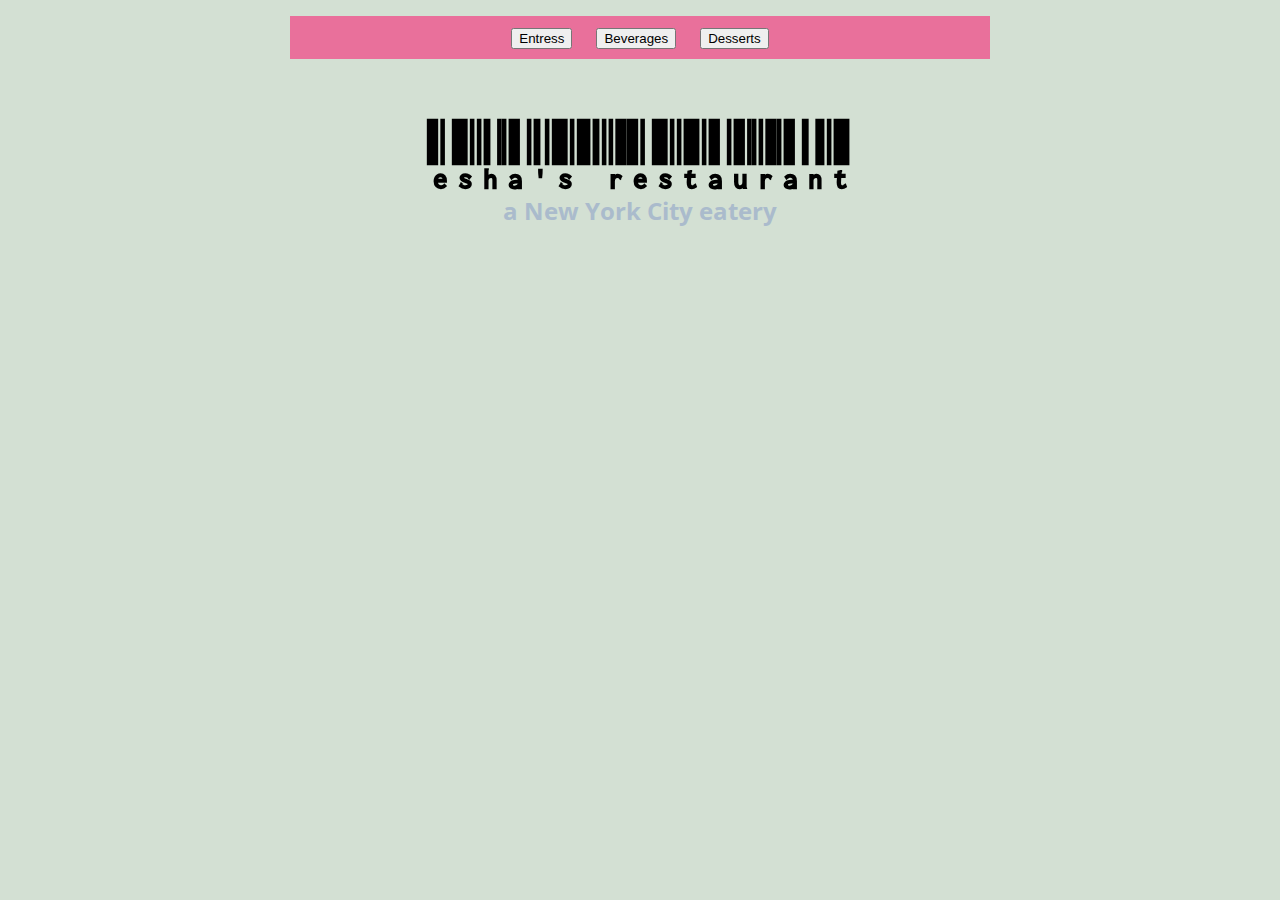
==== ab.html @ 021c0588 "Update ab.html" ====
<!DOCTYPE html>
<head>
<script src="/assets/jquery.js"></script>
<link href="https://fonts.googleapis.com/css?family=Libre+Barcode+128+Text" rel="stylesheet">
<link href="https://fonts.googleapis.com/css?family=Libre+Barcode+128+Text|Open+Sans+Condensed:300" rel="stylesheet">
<style>
body {
  font-family: 'Open Sans Condensed', sans-serif;
  margin: 0 auto;
  max-width: 700px;
  background: #2623;
}
div {
  height: 300px;
  background-size: cover;
  position: relative;
  margin: 40px 0 0 0;
  border-radius: 12px;
}
h1 {
  font-family: 'Libre Barcode 128 Text', cursive;
  text-align: center;
  font-size: 75px;
  color: #babde;
  margin: 60px 0 0 0;
}
h2 {
  text-align: center;
  color: #abc;
  margin: 0px 0 70px 0;
}

p {
  color: rgba(255,255,2,1);
  background: black;
  background: linear-gradient(bottom, rgba(0,0,0,1), rgba(0,0,0,.4));
  background: -webkit-linear-gradient(bottom, rgba(0,0,250,1), rgba(0,4,0,.4));
  background: -moz-linear-gradient(bottom, rgba(0,0,0,1), rgba(0,0,0,.4));
  padding: 10px;
  line-height: 28px;
  text-align: justify;
  position: absolute;
  bottom: 0;
  margin: 0;
  height: 30px;
  transition: height .5s;
  -webkit-transition: height .5s;
  -moz-transition: height .5s;
}

small {
  opacity: 0;
}

.show-description p {
  height: 150px;
}

.show-description small {
  opacity: 1;
}

.price {
  float: right;
}
    ul {
      padding: 10px;
      background: rgba(1000,0,100,0.5);
      text-align: center;
    }
    li {
      display: inline;
      padding: 0px 10px 0px 10px;
    }
@media (max-width: 500px) {
  h1 {
    font-size: 50px;
    margin-top: 20px;
    line-height: 40px;
  }
  h2 {
    font-size: 20px;
    margin: 20px 0 30px 0;
  }
  div {
    margin: 20px 12px 0 12px;
  }
  p {
    font-size: 20px;
    line-height: 24px;
  }
  small {
    font-size: 16px;
  }
}

</style>

</head>

<body>

<ul>
<li><button onclick="Entrees()">Entress</button></li>
      <li><button onclick="Beverages()">Beverages</button></li>
      <li><button onclick="Desserts()">Desserts</button></li>
    </ul>

<h1>esha's restaurant</h1>
<h2>a New York City eatery</h2>

<div id="food"> </div>
<script>

EntreesImages = [
    'url("https://www.northeastohioboomer.com/wp-content/uploads/2018/03/restaurant-food-01.jpg")',
    'url("http://www.santerestaurant.com/wp-content/uploads/2017/07/10405138_l.jpg")',
    'url("https://www.williams-sonoma.com/wsimgs/rk/images/dp/recipe/201851/0060/img33l.jpg")',
  ]
BeveragesImages = [
				'url("https://static1.squarespace.com/static/518ea9e4e4b0eb1ecff22776/t/5a37244d71c10b467b399288/1513563226351/shutterstock_398837842.jpg")',
				'url("http://www.printpack.com/wp-content/uploads/2014/08/top-beverage2.jpg")',
				'url("https://static1.squarespace.com/static/569507d7b204d52491fda8ff/59b609d2f14aa14c97c19b6d/5a72c0a7c8302573ec30c0d1/1517469865921/SBP-Port-Beverage-03.jpg?format=1000w")',
	]
DessertsImages = [
				'url("http://dash.ga.co/assets/dessertcourse.jpg")',
				'url("https://encrypted-tbn0.gstatic.com/images?q=tbn:ANd9GcRsEJAmS9y8tsI76CG-U7CrthT16W7sN3pAbeBlCWR8B9D-QIYT")',
				'url("https://bakeatmidnite.com/wp-content/uploads/2014/08/white-chocolate-heath-bar-crunch-dessert-43-o.jpg")',
		]

EntreesDivs = [
  '<div class="item" onclick=this.classList.toggle("show-description")><p>steak and beans w/ tomato and asparagus(side)<span class="price">$17</span><br /><small> Big steak with tomato and asparagus *well done *medium rare *rare</small></p></div>',

  '<div class="item" onclick=this.classList.toggle("show-description")><p>spaghetti annd meatballs w/ tomato sauce<span class="price">$20</span><br /><small>Spaghetti Squash and Matballs, topped with a special tomato sauce.</small></p></div>',

  '<div class="item" onclick=this.classList.toggle("show-description")><p>soup<span class="price">$15</span><br /><small>ramen noodle soup w/ egg & any meat of your choice</small></p></div>',

	]
	
BeveragesDivs = [
  '<div class="item"><p>Variation of cool mist drinks w/ fruits(side)<span class="price">$15</span><br /><small> Cool mist drinks are refreshers that give you a booster to get moving.</small></p></div>',
  '<div class="item"><p>Nutrient Smoothies<span class="price">$10</span><br /><small>Smoothies to get you day started with a tasty treat.</small></p></div>',
  '<div class="item"><p>Wine<span class="price">$30</span><br /><small>Any wine of your choice. You name it, and we got it!</small></p></div>',
	]
	DessertsDivs = [
  '<div class="item"><p>Chocolate Cake<span class="price">$15</span><br /><small> Mmm, got room for one more?</small></p></div>',
  '<div class="item"><p>Smore Boat<span class="price">$10</span><br /><small>Bring back memories with campfires favorite treat.</small></p></div>',
  '<div class="item"><p>Ice cream Cake<span class="price">$18</span><br /><small>A chilly treat to cool your mind. Brr!></p></div>',
	]
function Entrees() {
    Entree = document.getElementById("food")
    Entree.innerHTML = ''
    Entree.innerHTML +=EntreesDivs[0]
    Entree.innerHTML +=EntreesDivs[1]
    Entree.innerHTML +=EntreesDivs[2]
    items = document.getElementsByClassName("item")
    items[0].style.background = EntreesImages[0]
    items[0].style.backgroundSize = '100% 100%'
    items[1].style.background = EntreesImages[1]
    items[1].style.backgroundSize = '100% 100%'
    items[2].style.background = EntreesImages[2]
    items[2].style.backgroundSize = '100% 100%'

	//alert("https://www.lifehack.org/articles/lifestyle/42-practical-ways-to-improve-yourself.html")
	
} 
function Beverages() {
    Beverage = document.getElementById("food")
    Beverage.innerHTML = ''
    Beverage.innerHTML +=BeveragesDivs[0]
    Beverage.innerHTML +=BeveragesDivs[1]
    Beverage.innerHTML +=BeveragesDivs[2]
    items = document.getElementsByClassName("item")
    items[0].style.background = BeveragesImages[0]
    items[0].style.backgroundSize = '100% 100%'
    items[1].style.background = BeveragesImages[1]
    items[1].style.backgroundSize = '100% 100%'
    items[2].style.background = BeveragesImages[2]
    items[2].style.backgroundSize = '100% 100%'

	//alert("https://everydaypowerblog.com/famous-poems/")
} 
function Desserts() {
    Dessert = document.getElementById("food")
    Dessert.innerHTML = ''
    Dessert.innerHTML +=DessertsDivs[0]
    Dessert.innerHTML +=DessertsDivs[1]
    Dessert.innerHTML +=DessertsDivs[2]
    items = document.getElementsByClassName("item")
    items[0].style.background = DessertsImages[0]
    items[0].style.backgroundSize = '100% 100%'
    items[1].style.background = DessertsImages[1]
    items[1].style.backgroundSize = '100% 100%'
    items[2].style.background = DessertsImages[2]
    items[2].style.backgroundSize = '100% 100%'
	
	//alert("#")
} 
  $('div').on('click', function() {
      $(this).toggleClass('show-description');
  });
	
</script>

</body>
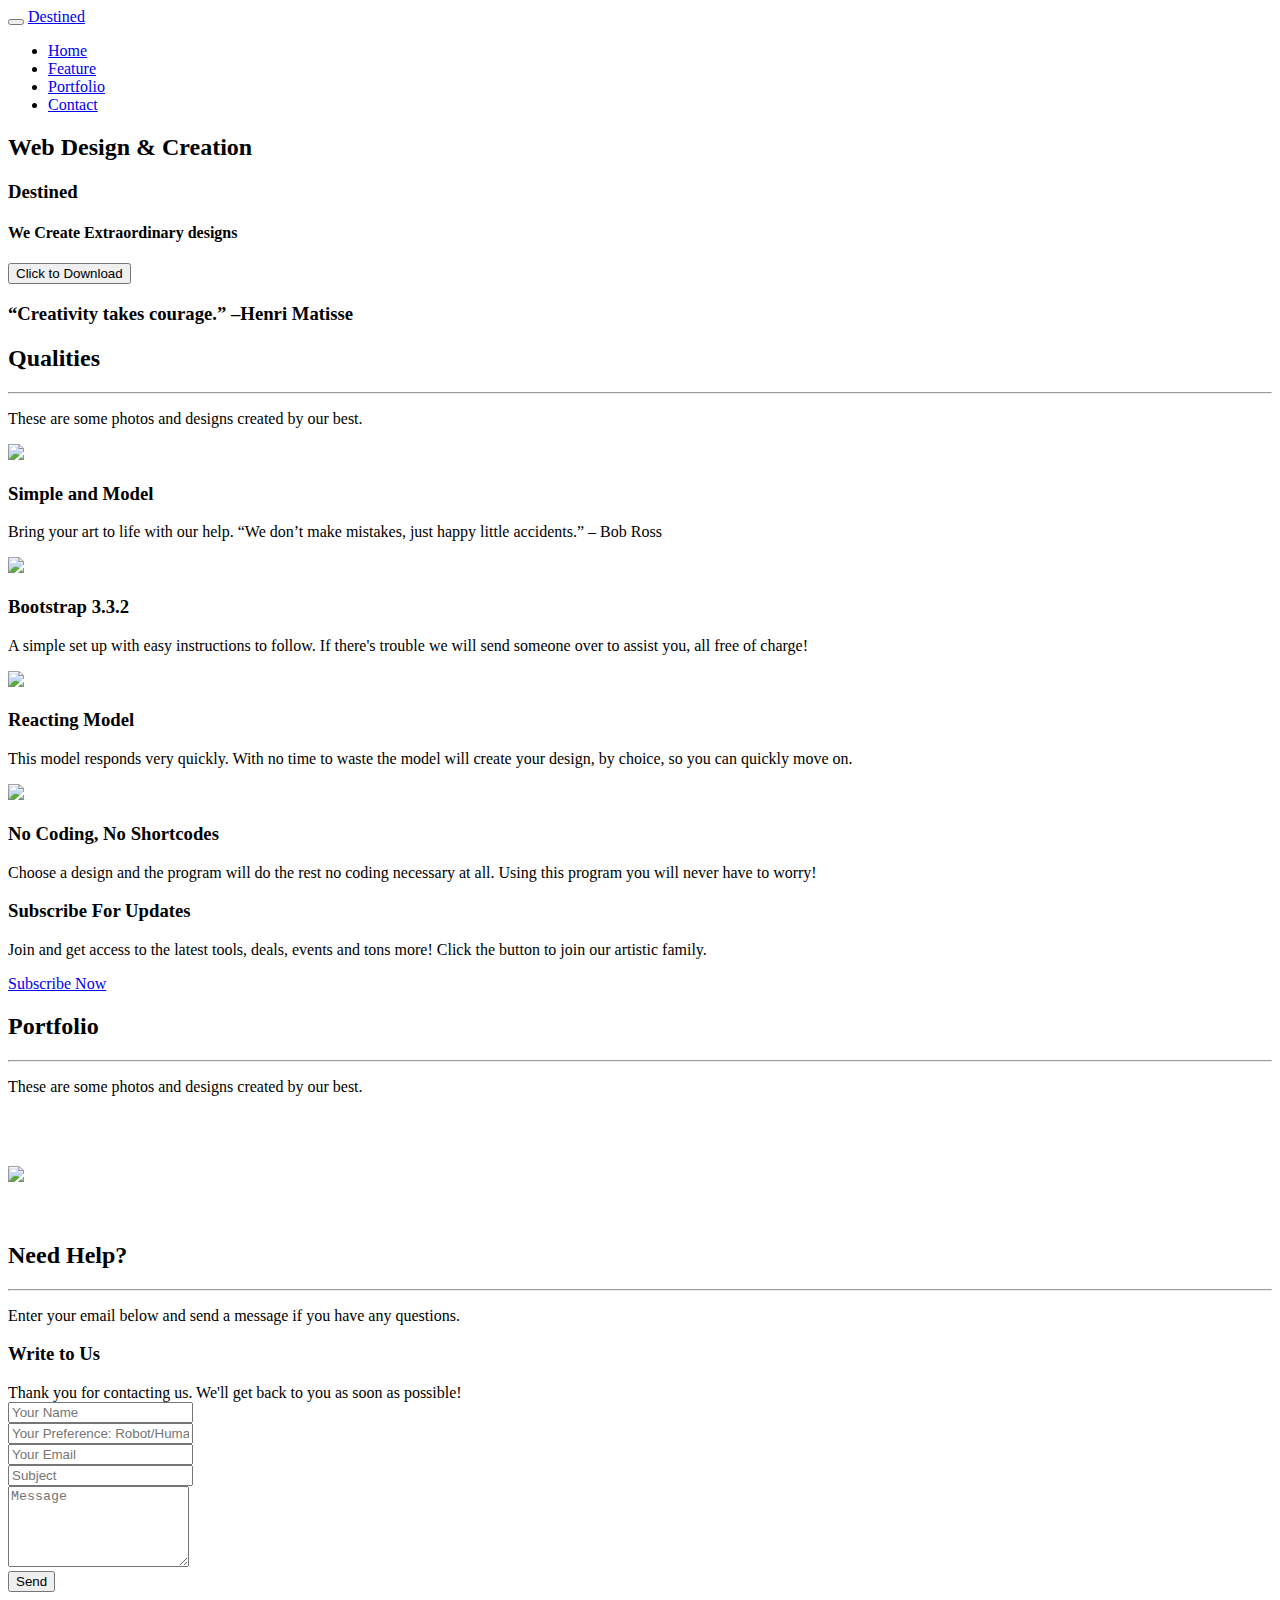
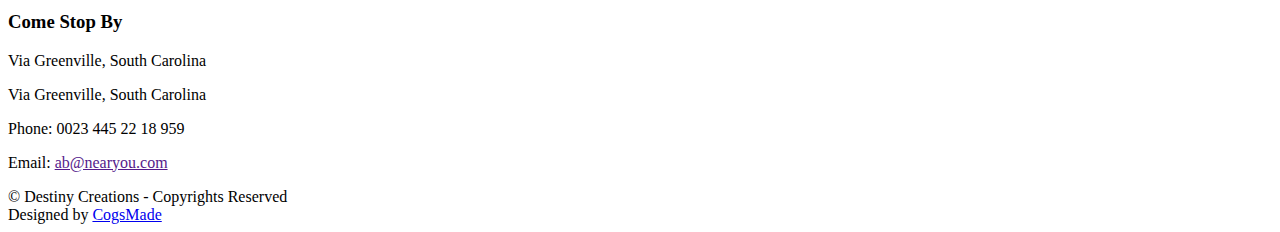
==== commit 9fa37abc: "Update ab.html" ====
--- a/ab.html
+++ b/ab.html
@@ -1,205 +1,293 @@
 <!DOCTYPE html>
+<html lang="en">
+
 <head>
-<script src="/assets/jquery.js"></script>
-<link href="https://fonts.googleapis.com/css?family=Libre+Barcode+128+Text" rel="stylesheet">
-<link href="https://fonts.googleapis.com/css?family=Libre+Barcode+128+Text|Open+Sans+Condensed:300" rel="stylesheet">
-<style>
-body {
-  font-family: 'Open Sans Condensed', sans-serif;
-  margin: 0 auto;
-  max-width: 700px;
-  background: #2623;
-}
-div {
-  height: 300px;
-  background-size: cover;
-  position: relative;
-  margin: 40px 0 0 0;
-  border-radius: 12px;
-}
-h1 {
-  font-family: 'Libre Barcode 128 Text', cursive;
-  text-align: center;
-  font-size: 75px;
-  color: #babde;
-  margin: 60px 0 0 0;
-}
-h2 {
-  text-align: center;
-  color: #abc;
-  margin: 0px 0 70px 0;
-}
-
-p {
-  color: rgba(255,255,2,1);
-  background: black;
-  background: linear-gradient(bottom, rgba(0,0,0,1), rgba(0,0,0,.4));
-  background: -webkit-linear-gradient(bottom, rgba(0,0,250,1), rgba(0,4,0,.4));
-  background: -moz-linear-gradient(bottom, rgba(0,0,0,1), rgba(0,0,0,.4));
-  padding: 10px;
-  line-height: 28px;
-  text-align: justify;
-  position: absolute;
-  bottom: 0;
-  margin: 0;
-  height: 30px;
-  transition: height .5s;
-  -webkit-transition: height .5s;
-  -moz-transition: height .5s;
-}
-
-small {
-  opacity: 0;
-}
-
-.show-description p {
-  height: 150px;
-}
-
-.show-description small {
-  opacity: 1;
-}
-
-.price {
-  float: right;
-}
-    ul {
-      padding: 10px;
-      background: rgba(1000,0,100,0.5);
-      text-align: center;
-    }
-    li {
-      display: inline;
-      padding: 0px 10px 0px 10px;
-    }
-@media (max-width: 500px) {
-  h1 {
-    font-size: 50px;
-    margin-top: 20px;
-    line-height: 40px;
-  }
-  h2 {
-    font-size: 20px;
-    margin: 20px 0 30px 0;
-  }
-  div {
-    margin: 20px 12px 0 12px;
-  }
-  p {
-    font-size: 20px;
-    line-height: 24px;
-  }
-  small {
-    font-size: 16px;
-  }
-}
-
-</style>
-
+  <meta charset="utf-8">
+  <meta name="viewport" content="width=device-width, initial-scale=1">
+  <title>Bethany Bootstrap Theme</title>
+  <meta name="description" content="Free Bootstrap Theme by BootstrapMade.com">
+  <meta name="keywords" content="free website templates, free bootstrap themes, free template, free bootstrap, free website template">
+  <link href="https://fonts.googleapis.com/css?family=Jim+Nightshade|Playfair+Display" rel="stylesheet">
+  <link rel="stylesheet" type="text/css" href="css/bootstrap.min.css">
+  <link rel="stylesheet" type="text/css" href="css/font-awesome.min.css">
+  <link rel="stylesheet" type="text/css" href="css/animate.css">
+  <link rel="stylesheet" type="text/css" href="css/style.css">
+  <!-- =======================================================
+    Theme Name: Bethany
+    Theme URL: https://bootstrapmade.com/bethany-free-onepage-bootstrap-theme/
+    Author: BootstrapMade.com
+    Author URL: https://bootstrapmade.com
+  ======================================================= -->
 </head>
 
 <body>
-
-<ul>
-<li><button onclick="Entrees()">Entress</button></li>
-      <li><button onclick="Beverages()">Beverages</button></li>
-      <li><button onclick="Desserts()">Desserts</button></li>
-    </ul>
-
-<h1>esha's restaurant</h1>
-<h2>a New York City eatery</h2>
-
-<div id="food"> </div>
-<script>
-
-EntreesImages = [
-    'url("https://www.northeastohioboomer.com/wp-content/uploads/2018/03/restaurant-food-01.jpg")',
-    'url("http://www.santerestaurant.com/wp-content/uploads/2017/07/10405138_l.jpg")',
-    'url("https://www.williams-sonoma.com/wsimgs/rk/images/dp/recipe/201851/0060/img33l.jpg")',
-  ]
-BeveragesImages = [
-				'url("https://static1.squarespace.com/static/518ea9e4e4b0eb1ecff22776/t/5a37244d71c10b467b399288/1513563226351/shutterstock_398837842.jpg")',
-				'url("http://www.printpack.com/wp-content/uploads/2014/08/top-beverage2.jpg")',
-				'url("https://static1.squarespace.com/static/569507d7b204d52491fda8ff/59b609d2f14aa14c97c19b6d/5a72c0a7c8302573ec30c0d1/1517469865921/SBP-Port-Beverage-03.jpg?format=1000w")',
-	]
-DessertsImages = [
-				'url("http://dash.ga.co/assets/dessertcourse.jpg")',
-				'url("https://encrypted-tbn0.gstatic.com/images?q=tbn:ANd9GcRsEJAmS9y8tsI76CG-U7CrthT16W7sN3pAbeBlCWR8B9D-QIYT")',
-				'url("https://bakeatmidnite.com/wp-content/uploads/2014/08/white-chocolate-heath-bar-crunch-dessert-43-o.jpg")',
-		]
-
-EntreesDivs = [
-  '<div class="item" onclick=this.classList.toggle("show-description")><p>steak and beans w/ tomato and asparagus(side)<span class="price">$17</span><br /><small> Big steak with tomato and asparagus *well done *medium rare *rare</small></p></div>',
-
-  '<div class="item" onclick=this.classList.toggle("show-description")><p>spaghetti annd meatballs w/ tomato sauce<span class="price">$20</span><br /><small>Spaghetti Squash and Matballs, topped with a special tomato sauce.</small></p></div>',
-
-  '<div class="item" onclick=this.classList.toggle("show-description")><p>soup<span class="price">$15</span><br /><small>ramen noodle soup w/ egg & any meat of your choice</small></p></div>',
-
-	]
-	
-BeveragesDivs = [
-  '<div class="item"><p>Variation of cool mist drinks w/ fruits(side)<span class="price">$15</span><br /><small> Cool mist drinks are refreshers that give you a booster to get moving.</small></p></div>',
-  '<div class="item"><p>Nutrient Smoothies<span class="price">$10</span><br /><small>Smoothies to get you day started with a tasty treat.</small></p></div>',
-  '<div class="item"><p>Wine<span class="price">$30</span><br /><small>Any wine of your choice. You name it, and we got it!</small></p></div>',
-	]
-	DessertsDivs = [
-  '<div class="item"><p>Chocolate Cake<span class="price">$15</span><br /><small> Mmm, got room for one more?</small></p></div>',
-  '<div class="item"><p>Smore Boat<span class="price">$10</span><br /><small>Bring back memories with campfires favorite treat.</small></p></div>',
-  '<div class="item"><p>Ice cream Cake<span class="price">$18</span><br /><small>A chilly treat to cool your mind. Brr!></p></div>',
-	]
-function Entrees() {
-    Entree = document.getElementById("food")
-    Entree.innerHTML = ''
-    Entree.innerHTML +=EntreesDivs[0]
-    Entree.innerHTML +=EntreesDivs[1]
-    Entree.innerHTML +=EntreesDivs[2]
-    items = document.getElementsByClassName("item")
-    items[0].style.background = EntreesImages[0]
-    items[0].style.backgroundSize = '100% 100%'
-    items[1].style.background = EntreesImages[1]
-    items[1].style.backgroundSize = '100% 100%'
-    items[2].style.background = EntreesImages[2]
-    items[2].style.backgroundSize = '100% 100%'
-
-	//alert("https://www.lifehack.org/articles/lifestyle/42-practical-ways-to-improve-yourself.html")
-	
-} 
-function Beverages() {
-    Beverage = document.getElementById("food")
-    Beverage.innerHTML = ''
-    Beverage.innerHTML +=BeveragesDivs[0]
-    Beverage.innerHTML +=BeveragesDivs[1]
-    Beverage.innerHTML +=BeveragesDivs[2]
-    items = document.getElementsByClassName("item")
-    items[0].style.background = BeveragesImages[0]
-    items[0].style.backgroundSize = '100% 100%'
-    items[1].style.background = BeveragesImages[1]
-    items[1].style.backgroundSize = '100% 100%'
-    items[2].style.background = BeveragesImages[2]
-    items[2].style.backgroundSize = '100% 100%'
-
-	//alert("https://everydaypowerblog.com/famous-poems/")
-} 
-function Desserts() {
-    Dessert = document.getElementById("food")
-    Dessert.innerHTML = ''
-    Dessert.innerHTML +=DessertsDivs[0]
-    Dessert.innerHTML +=DessertsDivs[1]
-    Dessert.innerHTML +=DessertsDivs[2]
-    items = document.getElementsByClassName("item")
-    items[0].style.background = DessertsImages[0]
-    items[0].style.backgroundSize = '100% 100%'
-    items[1].style.background = DessertsImages[1]
-    items[1].style.backgroundSize = '100% 100%'
-    items[2].style.background = DessertsImages[2]
-    items[2].style.backgroundSize = '100% 100%'
-	
-	//alert("#")
-} 
-  $('div').on('click', function() {
-      $(this).toggleClass('show-description');
-  });
-	
-</script>
+  <!--header-->
+  <header class="main-header" id="header">
+    <div class="bg-color">
+      <!--nav-->
+      <nav class="nav navbar-default navbar-fixed-top">
+        <div class="container">
+          <div class="col-md-12">
+            <div class="navbar-header">
+              <button type="button" class="navbar-toggle collapsed" data-toggle="collapse" data-target="#mynavbar" aria-expanded="false" aria-controls="navbar">
+                            <span class="fa fa-bars"></span>
+                        </button>
+              <a href="index.html" class="navbar-brand">Destined</a>
+            </div>
+            <div class="collapse navbar-collapse navbar-right" id="mynavbar">
+              <ul class="nav navbar-nav">
+                <li class="active"><a href="#header">Home</a></li>
+                <li><a href="#feature">Feature</a></li>
+                <li><a href="#portfolio">Portfolio</a></li>
+                <li><a href="#contact">Contact</a></li>
+              </ul>
+            </div>
+          </div>
+        </div>
+      </nav>
+      <!--/ nav-->
+      <div class="container text-center">
+        <div class="wrapper wow fadeInUp delay-05s">
+          <h2 class="top-title">Web Design & Creation</h2>
+          <h3 class="title">Destined</h3>
+          <h4 class="sub-title">We Create Extraordinary designs</h4>
+          <button type="submit" class="btn btn-submit">Click to Download</button>
+        </div>
+      </div>
+    </div>
+  </header>
+  <!--/ header-->
+  <!---->
+  <section id="cta-1">
+    <div class="container">
+      <div class="row">
+        <div class="cta-info text-center">
+          <h3><span class="dec-tec">“</span>Creativity takes courage.<span class="dec-tec">”</span> –Henri Matisse
+</h3>
+        </div>
+      </div>
+    </div>
+  </section>
+  <!---->
+  <!---->
+  <section id="feature" class="section-padding">
+    <div class="container">
+      <div class="row">
+        <div class="col-md-3 wow fadeInLeft delay-05s">
+          <div class="section-title">
+            <h2 class="head-title">Qualities</h2>
+            <hr class="botm-line">
+            <p class="sec-para">These are some photos and designs created by our best.</p>
+          </div>
+        </div>
+        <div class="col-md-9">
+          <div class="col-md-6 wow fadeInRight delay-02s">
+            <div class="icon">
+              <img src="http://simpleicon.com/wp-content/uploads/paintbrush.png" style="width: 100%">
+            </div>
+            <div class="icon-text">
+              <h3 class="txt-tl">Simple and Model</h3>
+              <p class="txt-para"> Bring your art to life with our help. “We don’t make mistakes, just happy little accidents.” – Bob Ross 
+ </p>
+            </div>
+          </div>
+          <div class="col-md-6 wow fadeInRight delay-02s">
+            <div class="icon">
+              <img src="https://www.idtgroup.com/wp-content/uploads/2014/05/cogs-png.png" style="width: 100%">
+            </div>
+            <div class="icon-text">
+              <h3 class="txt-tl">Bootstrap 3.3.2</h3>
+              <p class="txt-para">A simple set up with easy instructions to follow. If there's trouble we will send someone over to assist you, all free of charge! </p>
+            </div>
+          </div>
+          <div class="col-md-6 wow fadeInRight delay-04s">
+            <div class="icon">
+              <img src="http://www.gvsofttech.com/images/slider/web-program.png" style="width: 100%">
+            </div>
+            <div class="icon-text">
+              <h3 class="txt-tl">Reacting Model</h3>
+              <p class="txt-para">This model responds very quickly. With no time to waste the model will create your design, by choice, so you can quickly move on. </p>
+            </div>
+          </div>
+          <div class="col-md-6 wow fadeInRight delay-04s">
+            <div class="icon">
+              <img src="https://upload.wikimedia.org/wikipedia/en/a/aa/No_sign.png" style="width: 100%">
+            </div>
+            <div class="icon-text">
+              <h3 class="txt-tl">No Coding, No Shortcodes</h3>
+              <p class="txt-para">Choose a design and the program will do the rest no coding necessary at all. Using this program you will never have to worry! </p>
+            </div>
+          </div>
+          <div class="col-md-6 wow fadeInRight delay-06s">
+            </div>
+          </div>
+        </div>
+      </div>
+    </div>
+  </section>
+  <!---->
+  <section class="section-padding parallax bg-image-2 section wow fadeIn delay-08s" id="cta-2">
+    <div class="container">
+      <div class="row">
+        <div class="col-md-8">
+          <div class="cta-txt">
+            <h3>Subscribe For Updates</h3>
+            <p>Join and get access to the latest tools, deals, events and tons more! Click the button to join our artistic family.
+        </div>
+        <div class="col-md-4 text-center">
+          <a href="#" class="btn btn-submit">Subscribe Now</a>
+        </div>
+      </div>
+    </div>
+  </section>
+  <!---->
+  <!---->
+  <section class="section-padding wow fadeInUp delay-02s" id="portfolio">
+    <div class="container">
+      <div class="row">
+        <div class="col-md-3 col-sm-12">
+          <div class="section-title">
+            <h2 class="head-title">Portfolio</h2>
+            <hr class="botm-line">
+            <p class="sec-para">These are some photos and designs created by our best.</p>
+          </div>
+        </div>
+        <div class="col-md-9 col-sm-12">
+          <div class="col-md-4 col-sm-6 padding-right-zero">
+            <div class="portfolio-box design">
+              <img src="http://hdlatestwallpaper.com/wp-content/uploads/2018/07/Glass-ball-chandelier-HD-wallpaper.jpg" style="width: 100%" alt="" class="img-responsive">
+            </div>
+          </div>
+          <div class="col-md-4 col-sm-6 padding-right-zero">
+            <div class="portfolio-box design">
+              <img src="https://iso.500px.com/wp-content/uploads/2016/02/stock-photo-114337435-1500x1000.jpg" alt="" class="img-responsive">
+            </div>
+          </div>
+          <div class="col-md-4 col-sm-6 padding-right-zero">
+            <div class="portfolio-box design">
+              <img src="https://fitsmallbusiness.com/wp-content/uploads/2018/03/Photographers-Insurance-Cost-Coverage-More.png" style="width: 107%" alt="" class="img-responsive">
+            </div>
+          </div>
+          <div class="col-md-4 col-sm-6 padding-right-zero">
+            <div class="portfolio-box design">
+              <img src="https://c1.staticflickr.com/6/5506/14234820180_de6069fb50_b.jpg" style="width: 100%">
+            </div>
+          </div>
+          <div class="col-md-4 col-sm-6 padding-right-zero">
+            <div class="portfolio-box design">
+              <img src="https://cdn.pixabay.com/photo/2017/11/07/23/24/aesthetic-2928713_960_720.jpg" style="width: 100%" alt="" class="img-responsive">
+            </div>
+          </div>
+          <div class="col-md-4 col-sm-6 padding-right-zero">
+            <div class="portfolio-box design">
+              <img src="https://secure.i.telegraph.co.uk/multimedia/archive/03597/POTD_chick_3597497k.jpg" style="width: 100%" alt="" class="img-responsive">
+            </div>
+          </div>
+        </div>
+      </div>
+    </div>
+  </section>
+  <!---->
+  <!---->
+  <section class="section-padding wow fadeInUp delay-05s" id="contact">
+    <div class="container">
+      <div class="row white">
+        <div class="col-md-8 col-sm-12">
+          <div class="section-title">
+            <h2 class="head-title black">Need Help?</h2>
+            <hr class="botm-line">
+            <p class="sec-para black">Enter your email below and send a message if you have any questions.</p>
+          </div>
+        </div>
+        <div class="col-md-12 col-sm-12">
+          <div class="col-md-4 col-sm-6" style="padding-left:0px;">
+            <h3 class="cont-title">Write to Us</h3>
+            <div id="sendmessage">Thank you for contacting us. We'll get back to you as soon as possible!</div>
+            <div id="errormessage"></div>
+            <div class="contact-info">
+              <form action="" method="post" role="form" class="contactForm">
+                <div class="form-group">
+                  <input type="text" name="name" class="form-control" id="name" placeholder="Your Name" data-rule="minlen:4" data-msg="Please enter at least 4 chars" />
+                  <div class="validation"></div>
+                </div>
+                <div class="form-group">
+                  <input type="email" class="form-control" name="email" id="email" placeholder="Your Preference: Robot/Human Assistance" data-rule="email" data-msg="Please enter a valid answer" />
+                  <div class="validation"></div>
+                </div>
+                <div class="form-group">
+                  <input type="email" class="form-control" name="email" id="email" placeholder="Your Email" data-rule="email" data-msg="Please enter a valid email" />
+                  <div class="validation"></div>
+                </div>
+
+                <div class="form-group">
+                  <input type="text" class="form-control" name="subject" id="subject" placeholder="Subject" data-rule="minlen:4" data-msg="Please enter at least 8 chars of subject" />
+                  <div class="validation"></div>
+                </div>
+
+                <div class="form-group">
+                  <textarea class="form-control" name="message" rows="5" data-rule="required" data-msg="Please write something for us" placeholder="Message"></textarea>
+                  <div class="validation"></div>
+                </div>
+                <button type="submit" class="btn btn-send">Send</button>
+              </form>
+            </div>
+
+          </div>
+          <div class="col-md-4 col-sm-6">
+            <h3 class="cont-title">Come Stop By</h3>
+            <div class="location-info">
+              <p class="white"><span aria-hidden="true" class="fa fa-map-marker"></span>Via Greenville, South Carolina</p>
+			  <p class="white"><span aria-hidden="true" class="fa fa-map-marker"></span>Via Greenville, South Carolina</p>
+              <p class="white"><span aria-hidden="true" class="fa fa-phone"></span>Phone: 0023 445 22 18 959</p>
+              <p class="white"><span aria-hidden="true" class="fa fa-envelope"></span>Email: <a href="" class="link-dec">ab@nearyou.com</a></p>
+            </div>
+          </div>
+          <div class="col-md-4">
+            <div class="contact-icon-container hidden-md hidden-sm hidden-xs">
+              <span aria-hidden="true" class="fa fa-envelope-o"></span>
+            </div>
+          </div>
+        </div>
+      </div>
+    </div>
+  </section>
+  <!---->
+  <!---->
+  <footer class="" id="footer">
+    <div class="container">
+      <div class="row">
+        <div class="col-sm-7 footer-copyright">
+          © Destiny Creations - Copyrights Reserved
+          <div class="credits">
+            <!--
+              All the links in the footer should remain intact.
+              You can delete the links only if you purchased the pro version.
+              Licensing information: https://cogsmade.com/license/
+              Purchase the pro version with working PHP/AJAX contact form: https://bootstrapmade.com/buy/?theme=Bethany
+            -->
+            Designed by <a href="https://cogsmade.com/">CogsMade</a>
+          </div>
+        </div>
+        <div class="col-sm-5 footer-social">
+          <div class="pull-right hidden-xs hidden-sm">
+            <a href="#"><i class="fa fa-facebook"></i></a>
+            <a href="#"><i class="fa fa-dribbble"></i></a>
+            <a href="#"><i class="fa fa-twitter"></i></a>
+            <a href="#"><i class="fa fa-google-plus"></i></a>
+            <a href="#"><i class="fa fa-pinterest"></i></a>
+          </div>
+        </div>
+      </div>
+    </div>
+  </footer>
+  <!---->
+  <!--contact ends-->
+  <script src="js/jquery.min.js"></script>
+  <script src="js/jquery.easing.min.js"></script>
+  <script src="js/bootstrap.min.js"></script>
+  <script src="js/wow.js"></script>
+  <script src="js/custom.js"></script>
+  <script src="contactform/contactform.js"></script>
 
 </body>
+</html>
